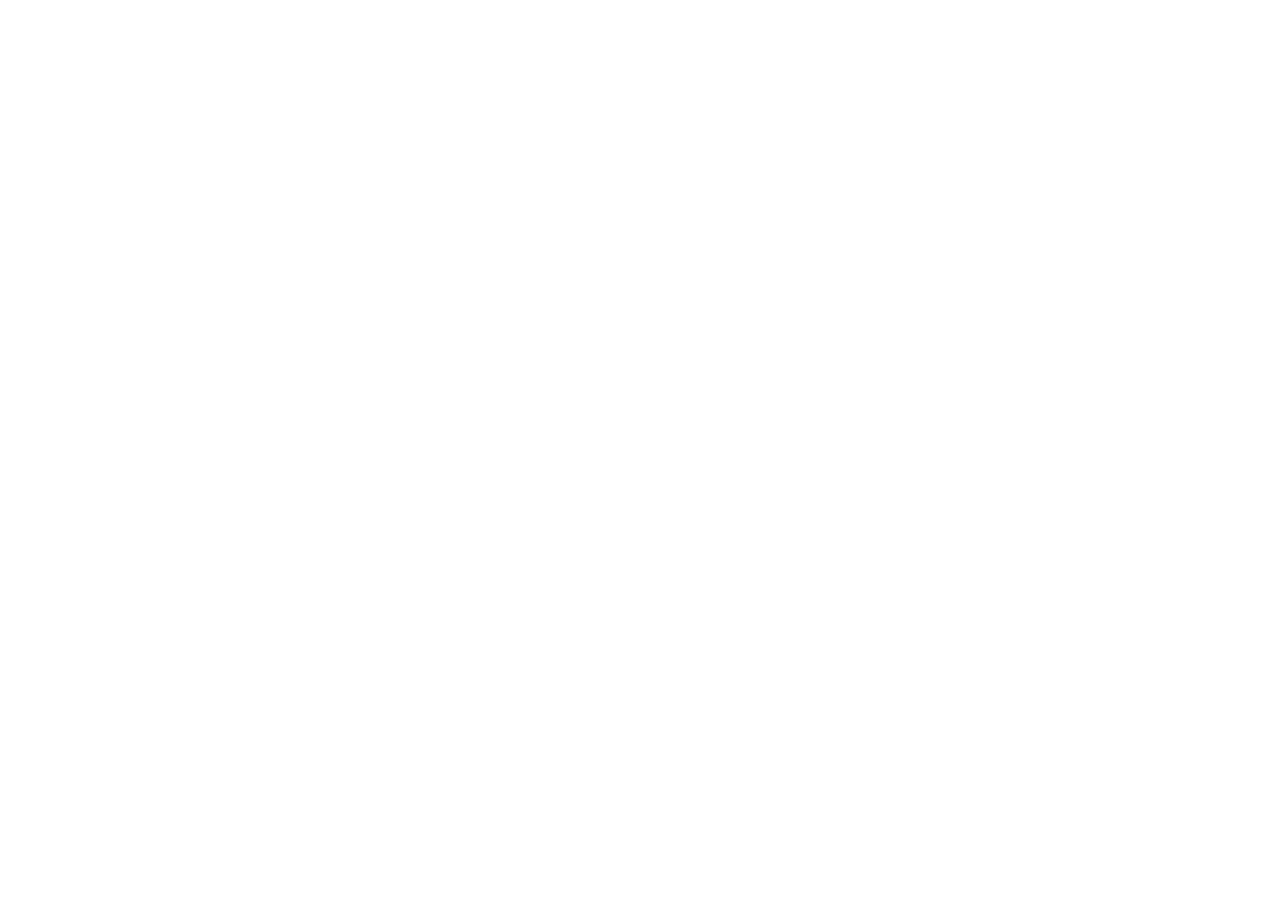
==== src/index.html @ 62f83a1d "Initial commit" ====
<!DOCTYPE html>
<html lang="en">
  <head>
    <meta charset="UTF-8" />
    <link rel="icon" type="image/svg+xml" href="/favicon.svg" />
    <meta name="viewport" content="width=device-width, initial-scale=1.0" />
    <title>Vanilla App Template</title>
    <link rel="stylesheet" href="./css/styles.css" />
  </head>
  <body>
    <load src="./partials/header.html" icon-path="img/sprite.svg#logo" />

    <main>
      <!-- Loads the specified .html file -->
      <load src="./partials/vite-promo.html" />
      <load src="./partials/badges.html" />
    </main>

    <load src="./partials/footer.html" />

    <script type="module" src="./main.js"></script>
  </body>
</html>
---- src/css/styles.css ----
/**
  |============================
  | include css partials with
  | default @import url()
  |============================
*/
/* Common styles */
@import url('./reset.css');
@import url('./base.css');
@import url('./container.css');
@import url('./animations.css');

/* Sections style */
@import url('./header.css');
@import url('./vite-promo.css');
@import url('./badges.css');
@import url('./back-link.css');
@import url('./footer.css');
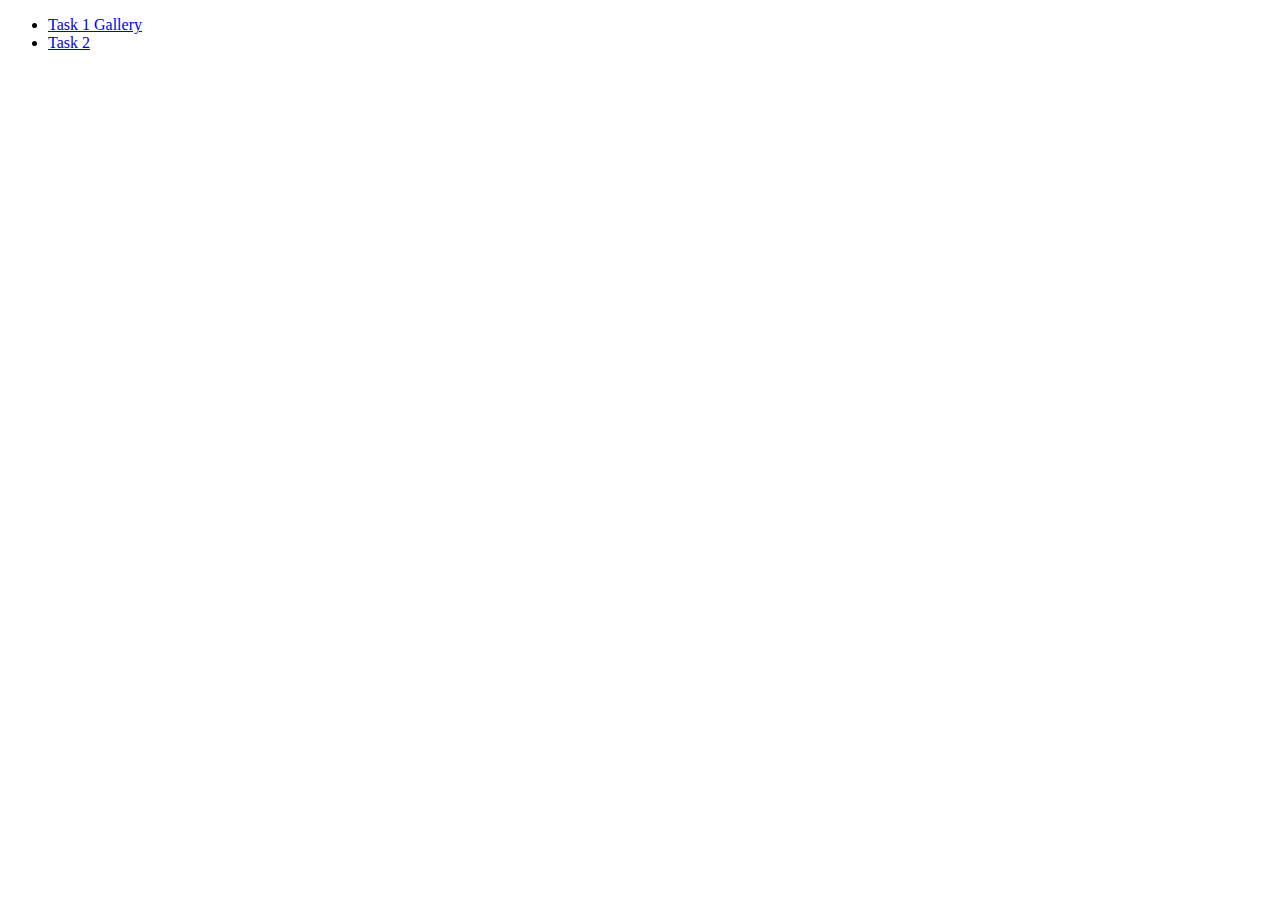
==== commit 0633358a: "initial commit" ====
--- a/src/index.html
+++ b/src/index.html
@@ -8,16 +8,12 @@
     <link rel="stylesheet" href="./css/styles.css" />
   </head>
   <body>
-    <load src="./partials/header.html" icon-path="img/sprite.svg#logo" />
+      <ul>
+        <li><a href="./1-timer.html">Task 1 Gallery</a></li>
+        <li><a href="./2-snackbar.html">Task 2</a></li>
+      </ul>
 
-    <main>
-      <!-- Loads the specified .html file -->
-      <load src="./partials/vite-promo.html" />
-      <load src="./partials/badges.html" />
-    </main>
 
-    <load src="./partials/footer.html" />
 
-    <script type="module" src="./main.js"></script>
   </body>
 </html>
